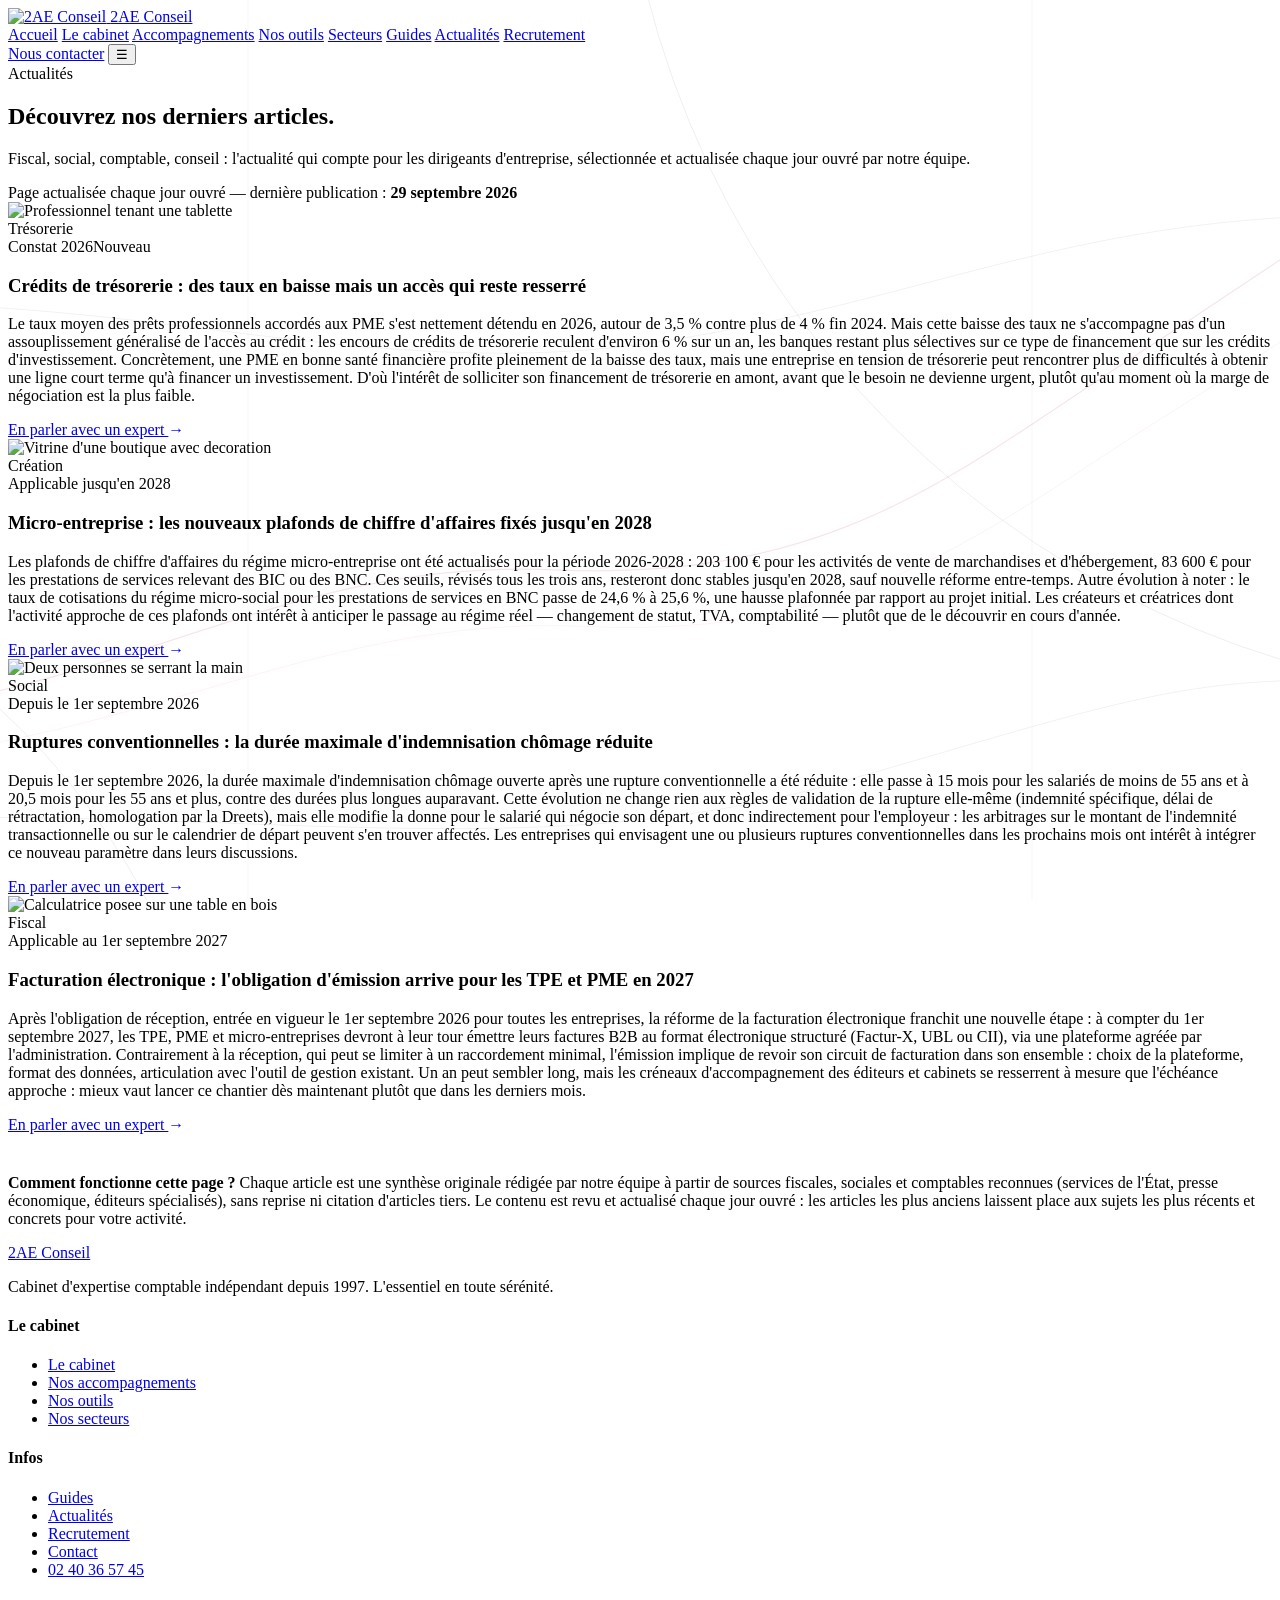
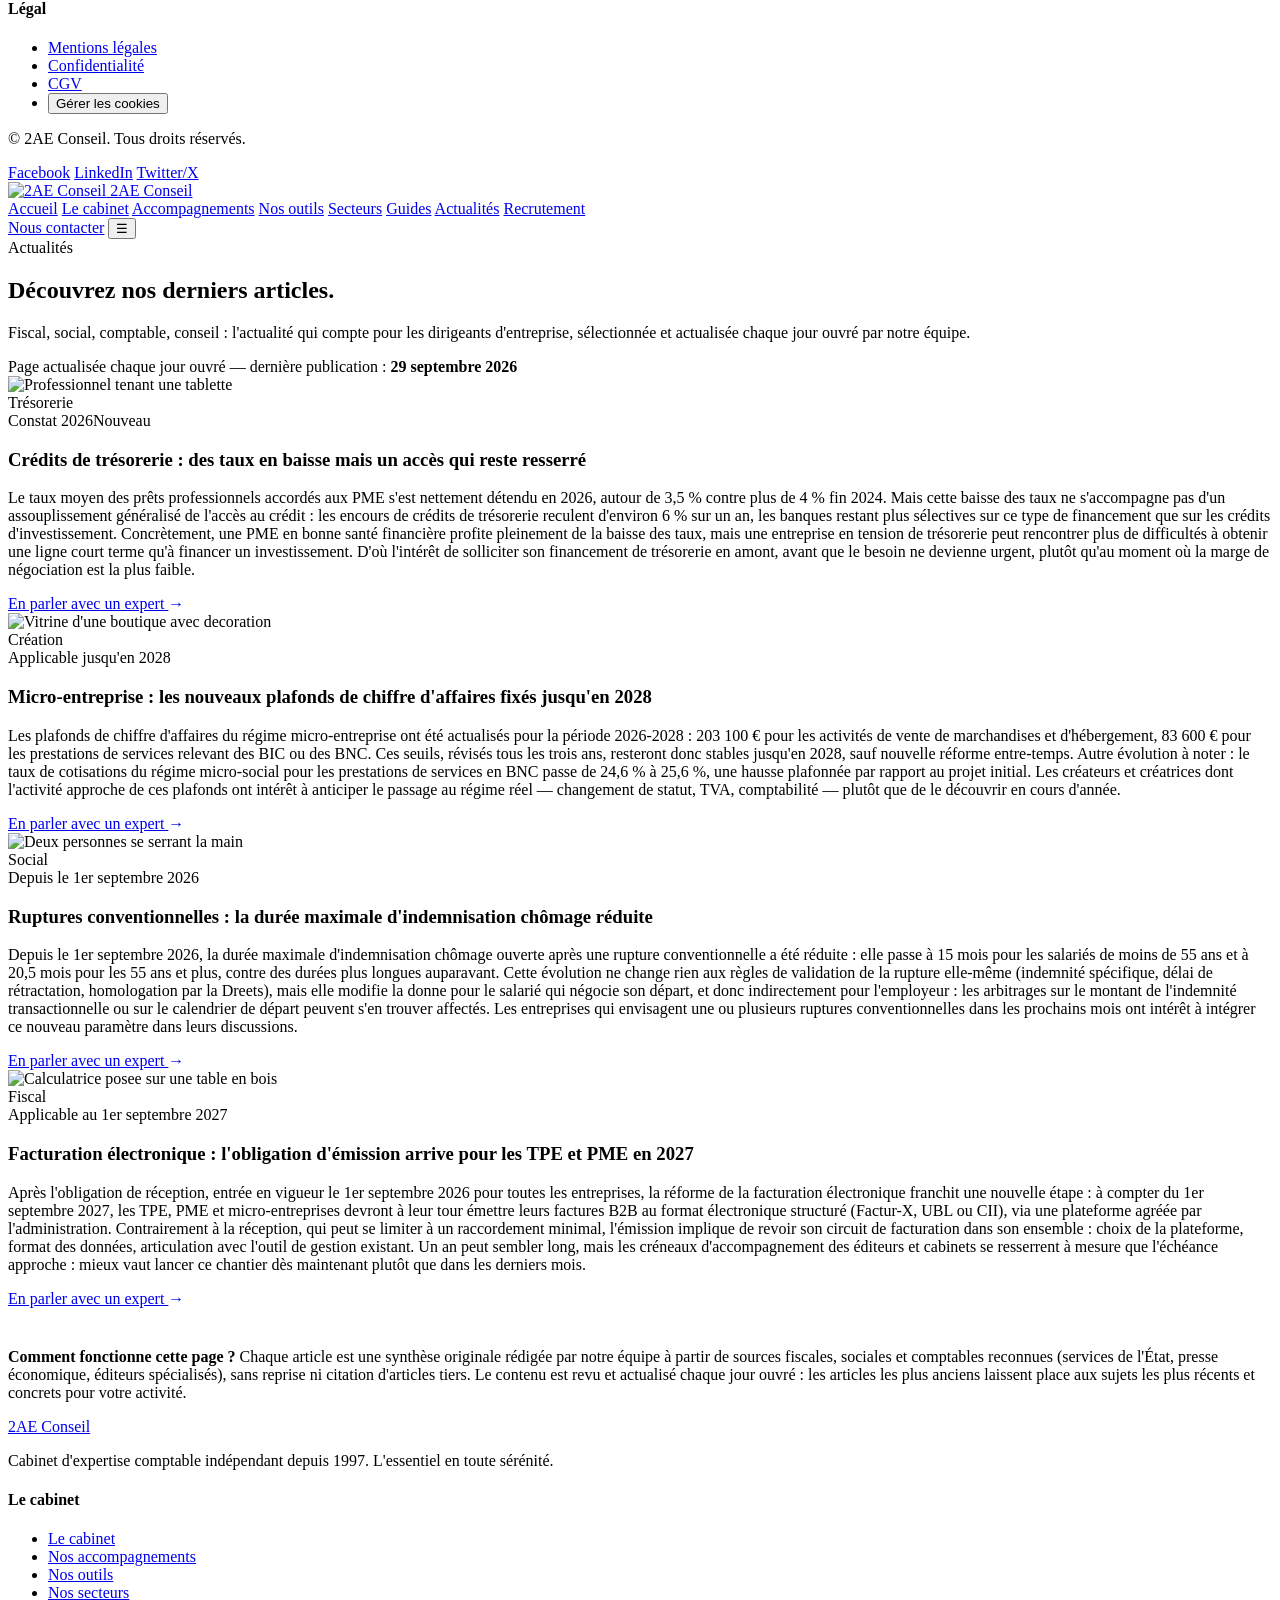
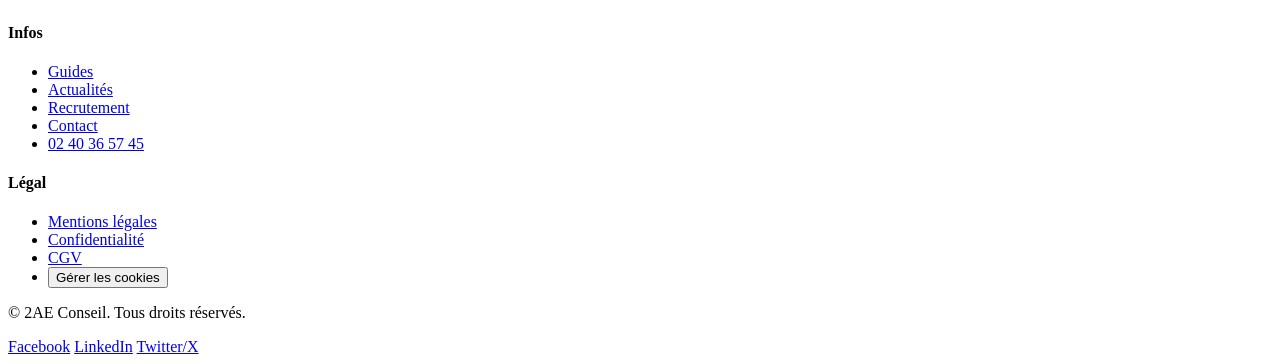
==== actualites.html @ 3774150e "Aperçu : motion design" ====
<!DOCTYPE html>
<html lang="fr">
<head>
<meta charset="UTF-8">
<meta name="viewport" content="width=device-width, initial-scale=1.0">
<title>Actualités — 2AE Conseil</title>
<meta name="description" content="Actualités fiscales, sociales et comptables pour les dirigeants d'entreprise, datées et actualisées chaque jour ouvré par notre équipe.">
<link rel="canonical" href="https://alexchoimet10-cmyk.github.io/2ae-conseil-/actualites.html">
<link rel="stylesheet" href="fonts.css">
<link rel="stylesheet" href="styles.css">
<!-- Aperçu motion design (copie de prévisualisation) -->
<script>window["ga-disable-G-R3ZBMSRZTH"]=true;</script>
<link rel="stylesheet" href="motion.css">
<script src="motion.js"></script>
</head>
<body>

<div class="cookie-banner" id="cookieBanner" hidden>
  <div class="cookie-banner__overlay"></div>
  <div class="cookie-banner__modal">
    <h3>Votre vie privée</h3>
    <p>Ce site utilise des cookies uniquement techniques. <a href="politique-confidentialite.html">En savoir plus</a></p>
    <div class="cookie-banner__actions">
      <button type="button" class="btn btn--ghost btn--sm" id="cookieRefuse">Refuser</button>
      <button type="button" class="btn btn--primary btn--sm" id="cookieAccept">Accepter et fermer</button>
    </div>
  </div>
</div>

<header class="nav">
  <div class="container nav__inner">
    <a href="index.html" class="logo">
      <span class="logo__badge"><img src="https://2ae-conseil.com/app/uploads/sites/388/2022/04/cropped-Logo-header-blanc-4.png" alt="2AE Conseil"></span>
      <span>2AE Conseil</span>
    </a>
    <nav class="nav__links" id="navLinks">
      <a href="index.html">Accueil</a>
      <a href="cabinet.html">Le cabinet</a>
      <a href="accompagnements.html">Accompagnements</a>
      <a href="outils.html">Nos outils</a>
      <a href="secteurs.html">Secteurs</a>
      <a href="guides.html">Guides</a>
      <a href="actualites.html" class="is-active">Actualités</a>
      <a href="recrutement.html">Recrutement</a>
    </nav>
    <div class="nav__actions">
      <a href="contact.html" class="btn btn--primary btn--sm">Nous contacter</a>
      <button class="nav__burger" id="burger" aria-label="Ouvrir le menu" aria-expanded="false">☰</button>
    </div>
  </div>
</header>

<main>

  <section class="page-hero">
    <div class="container">
      <span class="pill">Actualités</span>
      <h1>Découvrez nos derniers articles.</h1>
      <p>Fiscal, social, comptable, conseil : l'actualité qui compte pour les dirigeants d'entreprise, sélectionnée et actualisée chaque jour ouvré par notre équipe.</p>
    </div>
  </section>

  <section class="section">
    <div class="container">

      <div class="actu-freshness">
        <span class="actu-freshness__dot" aria-hidden="true"></span>
        <span>Page actualisée chaque jour ouvré — dernière publication : <strong id="actuLastUpdate">29 septembre 2026</strong></span>
      </div>

      <!--
        BIBLIOTHÈQUE D'IMAGES THÉMATIQUES (2 par catégorie, Unsplash — libres de droits,
        hotlink autorisé) — à réutiliser telle quelle pour chaque nouvel article, ne pas
        chercher de nouvelle image à chaque fois. Format : <img src="URL?auto=format&fit=crop&w=800&q=80" alt="...">

        FISCAL (impôts, TVA, facturation) :
        1. Facture/calculatrice en main : https://images.unsplash.com/photo-1709880945165-d2208c6ad2ec
        2. Bureau, calculatrice, graphiques : https://images.unsplash.com/photo-1554224154-26032ffc0d07

        SOCIAL (SMIC, paie, cotisations, RH) :
        1. Réunion d'équipe : https://images.unsplash.com/photo-1606857521015-7f9fcf423740
        2. Poignée de main (accord) : https://images.unsplash.com/photo-1672380135241-c024f7fbfa13

        CRÉATION (micro-entreprise, lancement) :
        1. Pousse qui germe : https://images.unsplash.com/photo-1457530378978-8bac673b8062
        2. Fusée au décollage : https://images.unsplash.com/photo-1614728263952-84ea256f9679

        PILOTAGE (tableau de bord, prévisionnel) :
        1. Ordinateur avec tableau de bord : https://images.unsplash.com/photo-1608222351212-18fe0ec7b13b
        2. Courbes de données : https://images.unsplash.com/photo-1666875753105-c63a6f3bdc86

        TRÉSORERIE (cash-flow, financement) :
        1. Portefeuille et billets : https://images.unsplash.com/photo-1767423802472-f5fd07dfdb10
        2. Billets, factures, calculatrice : https://images.unsplash.com/photo-1764231467843-59e56d619393
      -->

      <div class="article-grid">

<article class="article-card article-card--featured">
<div class="article-card__media"><img src="https://images.unsplash.com/photo-1628348068343-c6a848d2b6dd?auto=format&fit=crop&w=800&q=80" alt="Professionnel tenant une tablette"></div>
<div class="article-card__body">
<span class="article-tag">Trésorerie</span>
<div class="article-card__date">Constat 2026<span class="article-card__new">Nouveau</span></div>
<h3>Crédits de trésorerie : des taux en baisse mais un accès qui reste resserré</h3>
<p>Le taux moyen des prêts professionnels accordés aux PME s'est nettement détendu en 2026, autour de 3,5 % contre plus de 4 % fin 2024. Mais cette baisse des taux ne s'accompagne pas d'un assouplissement généralisé de l'accès au crédit : les encours de crédits de trésorerie reculent d'environ 6 % sur un an, les banques restant plus sélectives sur ce type de financement que sur les crédits d'investissement. Concrètement, une PME en bonne santé financière profite pleinement de la baisse des taux, mais une entreprise en tension de trésorerie peut rencontrer plus de difficultés à obtenir une ligne court terme qu'à financer un investissement. D'où l'intérêt de solliciter son financement de trésorerie en amont, avant que le besoin ne devienne urgent, plutôt qu'au moment où la marge de négociation est la plus faible.</p>
<a href="contact.html?sujet=gestion" class="article-card__link">En parler avec un expert →</a>
</div>
</article>
<article class="article-card">
<div class="article-card__media"><img src="https://images.unsplash.com/photo-1781078113453-5c3c8cacf07c?auto=format&fit=crop&w=800&q=80" alt="Vitrine d'une boutique avec decoration"></div>
<div class="article-card__body">
<span class="article-tag">Création</span>
<div class="article-card__date">Applicable jusqu'en 2028</div>
<h3>Micro-entreprise : les nouveaux plafonds de chiffre d'affaires fixés jusqu'en 2028</h3>
<p>Les plafonds de chiffre d'affaires du régime micro-entreprise ont été actualisés pour la période 2026-2028 : 203 100 € pour les activités de vente de marchandises et d'hébergement, 83 600 € pour les prestations de services relevant des BIC ou des BNC. Ces seuils, révisés tous les trois ans, resteront donc stables jusqu'en 2028, sauf nouvelle réforme entre-temps. Autre évolution à noter : le taux de cotisations du régime micro-social pour les prestations de services en BNC passe de 24,6 % à 25,6 %, une hausse plafonnée par rapport au projet initial. Les créateurs et créatrices dont l'activité approche de ces plafonds ont intérêt à anticiper le passage au régime réel — changement de statut, TVA, comptabilité — plutôt que de le découvrir en cours d'année.</p>
<a href="contact.html?sujet=creation" class="article-card__link">En parler avec un expert →</a>
</div>
</article>
<article class="article-card">
<div class="article-card__media"><img src="https://images.unsplash.com/photo-1521791136064-7986c2920216?auto=format&fit=crop&w=800&q=80" alt="Deux personnes se serrant la main"></div>
<div class="article-card__body">
<span class="article-tag">Social</span>
<div class="article-card__date">Depuis le 1er septembre 2026</div>
<h3>Ruptures conventionnelles : la durée maximale d'indemnisation chômage réduite</h3>
<p>Depuis le 1er septembre 2026, la durée maximale d'indemnisation chômage ouverte après une rupture conventionnelle a été réduite : elle passe à 15 mois pour les salariés de moins de 55 ans et à 20,5 mois pour les 55 ans et plus, contre des durées plus longues auparavant. Cette évolution ne change rien aux règles de validation de la rupture elle-même (indemnité spécifique, délai de rétractation, homologation par la Dreets), mais elle modifie la donne pour le salarié qui négocie son départ, et donc indirectement pour l'employeur : les arbitrages sur le montant de l'indemnité transactionnelle ou sur le calendrier de départ peuvent s'en trouver affectés. Les entreprises qui envisagent une ou plusieurs ruptures conventionnelles dans les prochains mois ont intérêt à intégrer ce nouveau paramètre dans leurs discussions.</p>
<a href="contact.html?sujet=rh" class="article-card__link">En parler avec un expert →</a>
</div>
</article>
<article class="article-card">
<div class="article-card__media"><img src="https://images.unsplash.com/photo-1649209979970-f01d950cc5ed?auto=format&fit=crop&w=800&q=80" alt="Calculatrice posee sur une table en bois"></div>
<div class="article-card__body">
<span class="article-tag">Fiscal</span>
<div class="article-card__date">Applicable au 1er septembre 2027</div>
<h3>Facturation électronique : l'obligation d'émission arrive pour les TPE et PME en 2027</h3>
<p>Après l'obligation de réception, entrée en vigueur le 1er septembre 2026 pour toutes les entreprises, la réforme de la facturation électronique franchit une nouvelle étape : à compter du 1er septembre 2027, les TPE, PME et micro-entreprises devront à leur tour émettre leurs factures B2B au format électronique structuré (Factur-X, UBL ou CII), via une plateforme agréée par l'administration. Contrairement à la réception, qui peut se limiter à un raccordement minimal, l'émission implique de revoir son circuit de facturation dans son ensemble : choix de la plateforme, format des données, articulation avec l'outil de gestion existant. Un an peut sembler long, mais les créneaux d'accompagnement des éditeurs et cabinets se resserrent à mesure que l'échéance approche : mieux vaut lancer ce chantier dès maintenant plutôt que dans les derniers mois.</p>
<a href="contact.html?sujet=gestion" class="article-card__link">En parler avec un expert →</a>
</div>
</article>
</div>

<div class="tabpanel-cta" style="margin-top:40px">
        <p><strong>Comment fonctionne cette page ?</strong> Chaque article est une synthèse originale rédigée par notre équipe à partir de sources fiscales, sociales et comptables reconnues (services de l'État, presse économique, éditeurs spécialisés), sans reprise ni citation d'articles tiers. Le contenu est revu et actualisé chaque jour ouvré : les articles les plus anciens laissent place aux sujets les plus récents et concrets pour votre activité.</p>
      </div>

    </div>
  </section>

</main>

<footer class="footer">
  <div class="container">
    <div class="footer__grid">
      <div class="footer__col">
        <a href="index.html" class="logo"><span>2AE Conseil</span></a>
        <p class="footer__tagline">Cabinet d'expertise comptable indépendant depuis 1997. L'essentiel en toute sérénité.</p>
      </div>
      <div class="footer__col">
        <h4>Le cabinet</h4>
        <ul><li><a href="cabinet.html">Le cabinet</a></li><li><a href="accompagnements.html">Nos accompagnements</a></li><li><a href="outils.html">Nos outils</a></li><li><a href="secteurs.html">Nos secteurs</a></li></ul>
      </div>
      <div class="footer__col">
        <h4>Infos</h4>
        <ul><li><a href="guides.html">Guides</a></li><li><a href="actualites.html">Actualités</a></li><li><a href="recrutement.html">Recrutement</a></li><li><a href="contact.html">Contact</a></li><li><a href="tel:+33240365745">02 40 36 57 45</a></li></ul>
      </div>
      <div class="footer__col">
        <h4>Légal</h4>
        <ul><li><a href="mentions-legales.html">Mentions légales</a></li><li><a href="politique-confidentialite.html">Confidentialité</a></li><li><a href="cgv.html">CGV</a></li><li><button type="button" class="footer__cookie-link" id="cookieManage">Gérer les cookies</button></li></ul>
      </div>
    </div>
    <div class="footer__inner">
      <p>© <span id="year"></span> 2AE Conseil. Tous droits réservés.</p>
      <div class="footer__social">
        <a href="https://www.facebook.com/2AE-conseil-264333990307440/" target="_blank" rel="noopener">Facebook</a>
        <a href="https://www.linkedin.com/company/2ae-conseil/" target="_blank" rel="noopener">LinkedIn</a>
        <a href="https://twitter.com/2aeconseil" target="_blank" rel="noopener">Twitter/X</a>
      </div>
    </div>
  </div>
</footer>

<script src="script.js"></script>
</body>
</html>
<!DOCTYPE html>
<html lang="fr">
<head>
<meta charset="UTF-8">
<meta name="viewport" content="width=device-width, initial-scale=1.0">
<title>Actualités — 2AE Conseil</title>
<meta name="description" content="Actualités fiscales, sociales et comptables pour les dirigeants d'entreprise, datées et actualisées chaque jour ouvré par notre équipe.">
<link rel="canonical" href="https://alexchoimet10-cmyk.github.io/2ae-conseil-/actualites.html">
<link rel="stylesheet" href="fonts.css">
<link rel="stylesheet" href="styles.css">
</head>
<body>

<div class="cookie-banner" id="cookieBanner" hidden>
  <div class="cookie-banner__overlay"></div>
  <div class="cookie-banner__modal">
    <h3>Votre vie privée</h3>
    <p>Ce site utilise des cookies uniquement techniques. <a href="politique-confidentialite.html">En savoir plus</a></p>
    <div class="cookie-banner__actions">
      <button type="button" class="btn btn--ghost btn--sm" id="cookieRefuse">Refuser</button>
      <button type="button" class="btn btn--primary btn--sm" id="cookieAccept">Accepter et fermer</button>
    </div>
  </div>
</div>

<header class="nav">
  <div class="container nav__inner">
    <a href="index.html" class="logo">
      <span class="logo__badge"><img src="https://2ae-conseil.com/app/uploads/sites/388/2022/04/cropped-Logo-header-blanc-4.png" alt="2AE Conseil"></span>
      <span>2AE Conseil</span>
    </a>
    <nav class="nav__links" id="navLinks">
      <a href="index.html">Accueil</a>
      <a href="cabinet.html">Le cabinet</a>
      <a href="accompagnements.html">Accompagnements</a>
      <a href="outils.html">Nos outils</a>
      <a href="secteurs.html">Secteurs</a>
      <a href="guides.html">Guides</a>
      <a href="actualites.html" class="is-active">Actualités</a>
      <a href="recrutement.html">Recrutement</a>
    </nav>
    <div class="nav__actions">
      <a href="contact.html" class="btn btn--primary btn--sm">Nous contacter</a>
      <button class="nav__burger" id="burger" aria-label="Ouvrir le menu" aria-expanded="false">☰</button>
    </div>
  </div>
</header>

<main>

  <section class="page-hero">
    <div class="container">
      <span class="pill">Actualités</span>
      <h1>Découvrez nos derniers articles.</h1>
      <p>Fiscal, social, comptable, conseil : l'actualité qui compte pour les dirigeants d'entreprise, sélectionnée et actualisée chaque jour ouvré par notre équipe.</p>
    </div>
  </section>

  <section class="section">
    <div class="container">

      <div class="actu-freshness">
        <span class="actu-freshness__dot" aria-hidden="true"></span>
        <span>Page actualisée chaque jour ouvré — dernière publication : <strong id="actuLastUpdate">29 septembre 2026</strong></span>
      </div>

      <!--
        BIBLIOTHÈQUE D'IMAGES THÉMATIQUES (2 par catégorie, Unsplash — libres de droits,
        hotlink autorisé) — à réutiliser telle quelle pour chaque nouvel article, ne pas
        chercher de nouvelle image à chaque fois. Format : <img src="URL?auto=format&fit=crop&w=800&q=80" alt="...">

        FISCAL (impôts, TVA, facturation) :
        1. Facture/calculatrice en main : https://images.unsplash.com/photo-1709880945165-d2208c6ad2ec
        2. Bureau, calculatrice, graphiques : https://images.unsplash.com/photo-1554224154-26032ffc0d07

        SOCIAL (SMIC, paie, cotisations, RH) :
        1. Réunion d'équipe : https://images.unsplash.com/photo-1606857521015-7f9fcf423740
        2. Poignée de main (accord) : https://images.unsplash.com/photo-1672380135241-c024f7fbfa13

        CRÉATION (micro-entreprise, lancement) :
        1. Pousse qui germe : https://images.unsplash.com/photo-1457530378978-8bac673b8062
        2. Fusée au décollage : https://images.unsplash.com/photo-1614728263952-84ea256f9679

        PILOTAGE (tableau de bord, prévisionnel) :
        1. Ordinateur avec tableau de bord : https://images.unsplash.com/photo-1608222351212-18fe0ec7b13b
        2. Courbes de données : https://images.unsplash.com/photo-1666875753105-c63a6f3bdc86

        TRÉSORERIE (cash-flow, financement) :
        1. Portefeuille et billets : https://images.unsplash.com/photo-1767423802472-f5fd07dfdb10
        2. Billets, factures, calculatrice : https://images.unsplash.com/photo-1764231467843-59e56d619393
      -->

      <div class="article-grid">

<article class="article-card article-card--featured">
<div class="article-card__media"><img src="https://images.unsplash.com/photo-1628348068343-c6a848d2b6dd?auto=format&fit=crop&w=800&q=80" alt="Professionnel tenant une tablette"></div>
<div class="article-card__body">
<span class="article-tag">Trésorerie</span>
<div class="article-card__date">Constat 2026<span class="article-card__new">Nouveau</span></div>
<h3>Crédits de trésorerie : des taux en baisse mais un accès qui reste resserré</h3>
<p>Le taux moyen des prêts professionnels accordés aux PME s'est nettement détendu en 2026, autour de 3,5 % contre plus de 4 % fin 2024. Mais cette baisse des taux ne s'accompagne pas d'un assouplissement généralisé de l'accès au crédit : les encours de crédits de trésorerie reculent d'environ 6 % sur un an, les banques restant plus sélectives sur ce type de financement que sur les crédits d'investissement. Concrètement, une PME en bonne santé financière profite pleinement de la baisse des taux, mais une entreprise en tension de trésorerie peut rencontrer plus de difficultés à obtenir une ligne court terme qu'à financer un investissement. D'où l'intérêt de solliciter son financement de trésorerie en amont, avant que le besoin ne devienne urgent, plutôt qu'au moment où la marge de négociation est la plus faible.</p>
<a href="contact.html?sujet=gestion" class="article-card__link">En parler avec un expert →</a>
</div>
</article>
<article class="article-card">
<div class="article-card__media"><img src="https://images.unsplash.com/photo-1781078113453-5c3c8cacf07c?auto=format&fit=crop&w=800&q=80" alt="Vitrine d'une boutique avec decoration"></div>
<div class="article-card__body">
<span class="article-tag">Création</span>
<div class="article-card__date">Applicable jusqu'en 2028</div>
<h3>Micro-entreprise : les nouveaux plafonds de chiffre d'affaires fixés jusqu'en 2028</h3>
<p>Les plafonds de chiffre d'affaires du régime micro-entreprise ont été actualisés pour la période 2026-2028 : 203 100 € pour les activités de vente de marchandises et d'hébergement, 83 600 € pour les prestations de services relevant des BIC ou des BNC. Ces seuils, révisés tous les trois ans, resteront donc stables jusqu'en 2028, sauf nouvelle réforme entre-temps. Autre évolution à noter : le taux de cotisations du régime micro-social pour les prestations de services en BNC passe de 24,6 % à 25,6 %, une hausse plafonnée par rapport au projet initial. Les créateurs et créatrices dont l'activité approche de ces plafonds ont intérêt à anticiper le passage au régime réel — changement de statut, TVA, comptabilité — plutôt que de le découvrir en cours d'année.</p>
<a href="contact.html?sujet=creation" class="article-card__link">En parler avec un expert →</a>
</div>
</article>
<article class="article-card">
<div class="article-card__media"><img src="https://images.unsplash.com/photo-1521791136064-7986c2920216?auto=format&fit=crop&w=800&q=80" alt="Deux personnes se serrant la main"></div>
<div class="article-card__body">
<span class="article-tag">Social</span>
<div class="article-card__date">Depuis le 1er septembre 2026</div>
<h3>Ruptures conventionnelles : la durée maximale d'indemnisation chômage réduite</h3>
<p>Depuis le 1er septembre 2026, la durée maximale d'indemnisation chômage ouverte après une rupture conventionnelle a été réduite : elle passe à 15 mois pour les salariés de moins de 55 ans et à 20,5 mois pour les 55 ans et plus, contre des durées plus longues auparavant. Cette évolution ne change rien aux règles de validation de la rupture elle-même (indemnité spécifique, délai de rétractation, homologation par la Dreets), mais elle modifie la donne pour le salarié qui négocie son départ, et donc indirectement pour l'employeur : les arbitrages sur le montant de l'indemnité transactionnelle ou sur le calendrier de départ peuvent s'en trouver affectés. Les entreprises qui envisagent une ou plusieurs ruptures conventionnelles dans les prochains mois ont intérêt à intégrer ce nouveau paramètre dans leurs discussions.</p>
<a href="contact.html?sujet=rh" class="article-card__link">En parler avec un expert →</a>
</div>
</article>
<article class="article-card">
<div class="article-card__media"><img src="https://images.unsplash.com/photo-1649209979970-f01d950cc5ed?auto=format&fit=crop&w=800&q=80" alt="Calculatrice posee sur une table en bois"></div>
<div class="article-card__body">
<span class="article-tag">Fiscal</span>
<div class="article-card__date">Applicable au 1er septembre 2027</div>
<h3>Facturation électronique : l'obligation d'émission arrive pour les TPE et PME en 2027</h3>
<p>Après l'obligation de réception, entrée en vigueur le 1er septembre 2026 pour toutes les entreprises, la réforme de la facturation électronique franchit une nouvelle étape : à compter du 1er septembre 2027, les TPE, PME et micro-entreprises devront à leur tour émettre leurs factures B2B au format électronique structuré (Factur-X, UBL ou CII), via une plateforme agréée par l'administration. Contrairement à la réception, qui peut se limiter à un raccordement minimal, l'émission implique de revoir son circuit de facturation dans son ensemble : choix de la plateforme, format des données, articulation avec l'outil de gestion existant. Un an peut sembler long, mais les créneaux d'accompagnement des éditeurs et cabinets se resserrent à mesure que l'échéance approche : mieux vaut lancer ce chantier dès maintenant plutôt que dans les derniers mois.</p>
<a href="contact.html?sujet=gestion" class="article-card__link">En parler avec un expert →</a>
</div>
</article>
</div>

<div class="tabpanel-cta" style="margin-top:40px">
        <p><strong>Comment fonctionne cette page ?</strong> Chaque article est une synthèse originale rédigée par notre équipe à partir de sources fiscales, sociales et comptables reconnues (services de l'État, presse économique, éditeurs spécialisés), sans reprise ni citation d'articles tiers. Le contenu est revu et actualisé chaque jour ouvré : les articles les plus anciens laissent place aux sujets les plus récents et concrets pour votre activité.</p>
      </div>

    </div>
  </section>

</main>

<footer class="footer">
  <div class="container">
    <div class="footer__grid">
      <div class="footer__col">
        <a href="index.html" class="logo"><span>2AE Conseil</span></a>
        <p class="footer__tagline">Cabinet d'expertise comptable indépendant depuis 1997. L'essentiel en toute sérénité.</p>
      </div>
      <div class="footer__col">
        <h4>Le cabinet</h4>
        <ul><li><a href="cabinet.html">Le cabinet</a></li><li><a href="accompagnements.html">Nos accompagnements</a></li><li><a href="outils.html">Nos outils</a></li><li><a href="secteurs.html">Nos secteurs</a></li></ul>
      </div>
      <div class="footer__col">
        <h4>Infos</h4>
        <ul><li><a href="guides.html">Guides</a></li><li><a href="actualites.html">Actualités</a></li><li><a href="recrutement.html">Recrutement</a></li><li><a href="contact.html">Contact</a></li><li><a href="tel:+33240365745">02 40 36 57 45</a></li></ul>
      </div>
      <div class="footer__col">
        <h4>Légal</h4>
        <ul><li><a href="mentions-legales.html">Mentions légales</a></li><li><a href="politique-confidentialite.html">Confidentialité</a></li><li><a href="cgv.html">CGV</a></li><li><button type="button" class="footer__cookie-link" id="cookieManage">Gérer les cookies</button></li></ul>
      </div>
    </div>
    <div class="footer__inner">
      <p>© <span id="year"></span> 2AE Conseil. Tous droits réservés.</p>
      <div class="footer__social">
        <a href="https://www.facebook.com/2AE-conseil-264333990307440/" target="_blank" rel="noopener">Facebook</a>
        <a href="https://www.linkedin.com/company/2ae-conseil/" target="_blank" rel="noopener">LinkedIn</a>
        <a href="https://twitter.com/2aeconseil" target="_blank" rel="noopener">Twitter/X</a>
      </div>
    </div>
  </div>
</footer>

<script src="script.js"></script>
</body>
</html>
---- motion.css ----
/* =====================================================================
   2AE CONSEIL — MOTION DESIGN
   Couche additive : ne modifie aucune règle de styles.css.
   Activée seulement quand motion.js pose la classe html.m-js.
   Pour tout désactiver : retirer les 2 lignes d'appel dans le <head>,
   ou ajouter data-motion="off" sur la balise <html>.
   ===================================================================== */

:root{
  /* --- Réglages centralisés ------------------------------------------ */
  --m-ease: cubic-bezier(.22,.61,.36,1);          /* easing éditorial */
  --m-ease-soft: cubic-bezier(.45,.05,.35,1);     /* ease-in-out lent */

  --m-color-accent: 185,32,46;                    /* = --red (#B9202E) */
  --m-color-ink: 28,26,26;                        /* = --ink (#1C1A1A) */

  --m-op-signature: .11;   /* courbe signature 2AE */
  --m-op-line: .055;       /* lignes de données */
  --m-op-orbit: .065;      /* grands arcs */
  --m-op-grid: .03;        /* filets architecturaux */
  --m-op-dot: .45;         /* points (très petits) */
  --m-op-hero: .16;        /* formes du bandeau de tête */

  --m-orbit-duration: 42s;
  --m-drift-duration: 34s;
  --m-breath-duration: 18s;
  --m-draw-duration: 4.8s;

  --m-reveal-duration: 650ms;
  --m-reveal-distance: 25px;
  --m-title-duration: 700ms;
  --m-hover-duration: 400ms;
}

/* =====================================================================
   1. FOND GLOBAL (fixe, derrière tout le contenu)
   ===================================================================== */
.motion-background{
  position:fixed; inset:0; z-index:-1;       /* sous le contenu, au-dessus du fond blanc */
  pointer-events:none; overflow:hidden;
  opacity:0; transition:opacity 1.6s var(--m-ease);
}
html.m-ready .motion-background{opacity:1;}
.motion-layer{position:absolute; inset:-40px; will-change:transform;}
.motion-layer svg{width:100%; height:100%; display:block; overflow:visible;}
.motion-drift{transform-box:view-box; transform-origin:50% 50%;}

/* Filets architecturaux (évocation de colonnes / tableur) */
.motion-grid line{stroke:rgb(var(--m-color-ink)); stroke-opacity:var(--m-op-grid); stroke-width:1; vector-effect:non-scaling-stroke;}

/* Grands arcs : un cercle géant dont on ne voit qu'une portion */
.motion-orbit{
  fill:none; stroke:rgb(var(--m-color-ink)); stroke-opacity:var(--m-op-orbit);
  stroke-width:1; vector-effect:non-scaling-stroke;
  transform-box:fill-box; transform-origin:50% 50%;
  animation:m-orbit var(--m-orbit-duration) var(--m-ease-soft) infinite alternate;
}
.motion-orbit--b{animation-duration:calc(var(--m-orbit-duration) * 1.2); animation-direction:alternate-reverse;}
@keyframes m-orbit{
  from{transform:rotate(-1.4deg) translate3d(0,0,0);}
  to  {transform:rotate(1.4deg) translate3d(-6px,4px,0);}
}

/* Courbe signature 2AE : trajectoire d'accompagnement */
.motion-curve{fill:none; stroke-linecap:round; vector-effect:non-scaling-stroke;}
.motion-curve--signature{
  stroke:rgb(var(--m-color-accent)); stroke-opacity:var(--m-op-signature); stroke-width:1.25;
  stroke-dasharray:1; stroke-dashoffset:1;                     /* pathLength="1" dans le SVG */
  animation:m-draw var(--m-draw-duration) var(--m-ease) .4s forwards;
}
.motion-curve--echo{stroke:rgb(var(--m-color-accent)); stroke-opacity:calc(var(--m-op-signature) * .45); stroke-width:1;
  stroke-dasharray:1; stroke-dashoffset:1; animation:m-draw calc(var(--m-draw-duration) * 1.3) var(--m-ease) 1.1s forwards;}
@keyframes m-draw{to{stroke-dashoffset:0;}}

/* Lignes de données : très fines, elles glissent et respirent */
.motion-line{fill:none; stroke:rgb(var(--m-color-ink)); stroke-opacity:var(--m-op-line); stroke-width:1; vector-effect:non-scaling-stroke;}
.motion-drift--a{animation:m-drift-a var(--m-drift-duration) var(--m-ease-soft) infinite alternate;}
.motion-drift--b{animation:m-drift-b calc(var(--m-drift-duration) * 1.25) var(--m-ease-soft) infinite alternate;}
.motion-drift--c{animation:m-drift-c calc(var(--m-drift-duration) * 1.6) var(--m-ease-soft) infinite alternate;}
@keyframes m-drift-a{from{transform:translate3d(-18px,0,0);} to{transform:translate3d(22px,-8px,0);}}
@keyframes m-drift-b{from{transform:translate3d(16px,6px,0); opacity:.55;} 50%{opacity:1;} to{transform:translate3d(-20px,-4px,0); opacity:.7;}}
@keyframes m-drift-c{from{transform:translate3d(0,0,0) scale(1);} to{transform:translate3d(-10px,6px,0) scale(1.012);}}

/* Points de connexion (rares) */
.motion-particle{fill:rgb(var(--m-color-accent)); fill-opacity:var(--m-op-dot);}
.motion-particle-halo{fill:rgb(var(--m-color-accent)); fill-opacity:.06;}

/* =====================================================================
   2. BANDEAUX DE TÊTE (.page-hero rouge, .hero clair, .cta-banner sombre)
   ===================================================================== */
html.m-js .page-hero, html.m-js .hero, html.m-js .cta-banner{position:relative; overflow:hidden; isolation:isolate;}
html.m-js .page-hero > .container, html.m-js .hero > .container, html.m-js .cta-banner > .container{position:relative; z-index:1;}
.motion-hero{position:absolute; inset:-30px; z-index:0; pointer-events:none; color:#fff; will-change:transform;}
.motion-hero.is-light{color:rgb(var(--m-color-accent));}
.motion-hero svg{width:100%; height:100%; display:block;}
.motion-hero .mh-breath{transform-box:view-box; transform-origin:80% 60%; animation:m-breath var(--m-breath-duration) var(--m-ease-soft) infinite alternate;}
.motion-hero .mh-arc{fill:none; stroke:currentColor; stroke-opacity:var(--m-op-hero); stroke-width:1; vector-effect:non-scaling-stroke;}
.motion-hero .mh-arc--thin{stroke-opacity:calc(var(--m-op-hero) * .55);}
.motion-hero .mh-curve{fill:none; stroke:currentColor; stroke-opacity:calc(var(--m-op-hero) * 1.15); stroke-width:1.25; stroke-linecap:round; vector-effect:non-scaling-stroke;
  stroke-dasharray:1; stroke-dashoffset:1; animation:m-draw 3.6s var(--m-ease) .5s forwards;}
.motion-hero .mh-dot{fill:currentColor; fill-opacity:.55;}
.motion-hero .mh-halo{fill:currentColor; fill-opacity:.08;}
.motion-hero .mh-slide{animation:m-slide 38s var(--m-ease-soft) infinite alternate;}
.motion-hero.is-light .mh-arc{stroke-opacity:calc(var(--m-op-hero) * .6);}
.motion-hero.is-light .mh-curve{stroke-opacity:calc(var(--m-op-hero) * .7);}
.motion-hero.is-light .mh-dot{fill-opacity:.35;}
@keyframes m-breath{from{transform:scale(1);} to{transform:scale(1.025);}}
@keyframes m-slide{from{transform:translate3d(-14px,0,0);} to{transform:translate3d(14px,-6px,0);}}

/* =====================================================================
   3. TITRES : apparition éditoriale au chargement (CSS pur, sans flash)
   ===================================================================== */
@keyframes m-rise{from{opacity:0; transform:translate3d(0,20px,0);} to{opacity:1; transform:none;}}
html.m-js :is(.page-hero, .hero) :is(.pill, .breadcrumb){animation:m-rise var(--m-title-duration) var(--m-ease) 0s both;}
html.m-js :is(.page-hero, .hero) h1{animation:m-rise var(--m-title-duration) var(--m-ease) .08s both;}
html.m-js :is(.page-hero, .hero) h1 + p, html.m-js .hero__lead{animation:m-rise var(--m-title-duration) var(--m-ease) .22s both;}
html.m-js .hero__actions, html.m-js .hero__media, html.m-js .actu-freshness{animation:m-rise var(--m-title-duration) var(--m-ease) .36s both;}

/* =====================================================================
   4. APPARITION AU DÉFILEMENT (cartes, blocs)
   ===================================================================== */
html.m-js .m-reveal{
  opacity:0; transform:translate3d(0,var(--m-reveal-distance),0) scale(.985);
  transition:opacity var(--m-reveal-duration) var(--m-ease), transform var(--m-reveal-duration) var(--m-ease);
  transition-delay:var(--m-delay, 0ms);
}
html.m-js .m-reveal.m-in{opacity:1; transform:none;}
/* une fois apparue, la carte retrouve des transitions de survol rapides */
html.m-js .m-reveal.m-done{transition-delay:0ms;}

/* =====================================================================
   5. MICRO-INTERACTIONS
   ===================================================================== */
/* Cartes */
html.m-js :is(.article-card, .card).m-done{
  transition:transform var(--m-hover-duration) var(--m-ease), box-shadow var(--m-hover-duration) var(--m-ease), border-color var(--m-hover-duration) var(--m-ease);
}
@media (hover:hover){
  html.m-js :is(.article-card, .card).m-done:hover{
    transform:translate3d(0,-4px,0);
    box-shadow:0 22px 44px -26px rgba(var(--m-color-ink),.32);
    border-color:rgba(var(--m-color-accent),.28);
  }
}
/* Images d'articles : zoom lent, jamais hors cadre */
html.m-js .article-card__media{overflow:hidden;}
html.m-js .article-card__media img{transition:transform 1.1s var(--m-ease), filter 1.1s var(--m-ease); transform-origin:50% 50%;}
@media (hover:hover){
  html.m-js .article-card:hover .article-card__media img{transform:scale(1.03); filter:brightness(1.03);}
}
/* Flèches « → » des liens et boutons */
.m-arrow{display:inline-block; transition:transform .35s var(--m-ease);}
@media (hover:hover){
  html.m-js :is(.article-card, .card):hover .m-arrow,
  html.m-js :is(.article-card__link, .card__link, .btn):hover .m-arrow{transform:translate3d(4px,0,0);}
}
/* Boutons */
html.m-js .btn{transition:transform .3s var(--m-ease), background-color .3s var(--m-ease), color .3s var(--m-ease), border-color .3s var(--m-ease), box-shadow .3s var(--m-ease), opacity .3s;}
@media (hover:hover){
  html.m-js .btn:hover{transform:translate3d(0,-2px,0); box-shadow:0 10px 22px -14px rgba(var(--m-color-ink),.45);}
  html.m-js .btn:active{transform:translate3d(0,0,0); box-shadow:none;}
}
/* Liens de cartes : soulignement qui se dessine */
html.m-js :is(.article-card__link, .card__link){background:linear-gradient(currentColor,currentColor) 0 100% / 0 1px no-repeat; transition:background-size .45s var(--m-ease); padding-bottom:1px;}
@media (hover:hover){ html.m-js :is(.article-card__link, .card__link):hover{background-size:100% 1px;} }

/* =====================================================================
   6. HEADER qui « s'ancre » au défilement
   ===================================================================== */
html.m-js .nav{transition:background-color .45s var(--m-ease), box-shadow .45s var(--m-ease), border-color .45s var(--m-ease), backdrop-filter .45s var(--m-ease);}
html.m-js .nav .logo__badge{transition:transform .45s var(--m-ease);}
html.m-js .nav.m-scrolled{
  background:rgba(255,255,255,.86);
  -webkit-backdrop-filter:saturate(1.4) blur(12px); backdrop-filter:saturate(1.4) blur(12px);
  box-shadow:0 10px 30px -18px rgba(var(--m-color-ink),.28);
  border-bottom-color:rgba(var(--m-color-ink),.06);
}
html.m-js .nav.m-scrolled .logo__badge{transform:scale(.94);}

/* Continuité du fond : les sections grises laissent deviner les lignes */
html.m-js .section--grey{background:rgba(245,242,240,.9);}

/* =====================================================================
   7. RESPONSIVE — tablette réduite, mobile très léger
   ===================================================================== */
@media (max-width:1100px){
  .motion-line--b, .motion-particle--b{display:none;}
  :root{--m-op-line:.045;}
}
@media (max-width:767px){
  .motion-grid, .motion-line, .motion-orbit--b, .motion-particle--b, .motion-particle--c, .motion-curve--echo{display:none;}
  .motion-hero .mh-arc--thin, .motion-hero .mh-dot--b{display:none;}
  :root{--m-op-signature:.09; --m-op-hero:.14; --m-reveal-distance:16px;}
  .motion-layer, .motion-hero{will-change:auto;}
}

/* =====================================================================
   8. ACCESSIBILITÉ — mouvements réduits
   ===================================================================== */
@media (prefers-reduced-motion: reduce){
  .motion-background *, .motion-hero *{animation:none !important;}
  .motion-curve--signature, .motion-curve--echo, .motion-hero .mh-curve{stroke-dashoffset:0;}
  .motion-particle, .motion-particle-halo, .motion-hero .mh-dot, .motion-hero .mh-halo{display:none;}
  html.m-js :is(.page-hero, .hero) *, html.m-js .hero__actions, html.m-js .hero__media, html.m-js .actu-freshness{animation:none !important;}
  html.m-js .m-reveal{opacity:1; transform:none; transition:none;}
  html.m-js :is(.article-card, .card):hover, html.m-js .btn:hover{transform:none !important;}
  html.m-js .article-card:hover .article-card__media img{transform:none;}
  .motion-layer, .motion-hero{transform:none !important;}
}

/* Impression : aucun décor */
@media print{ .motion-background, .motion-hero{display:none !important;} }
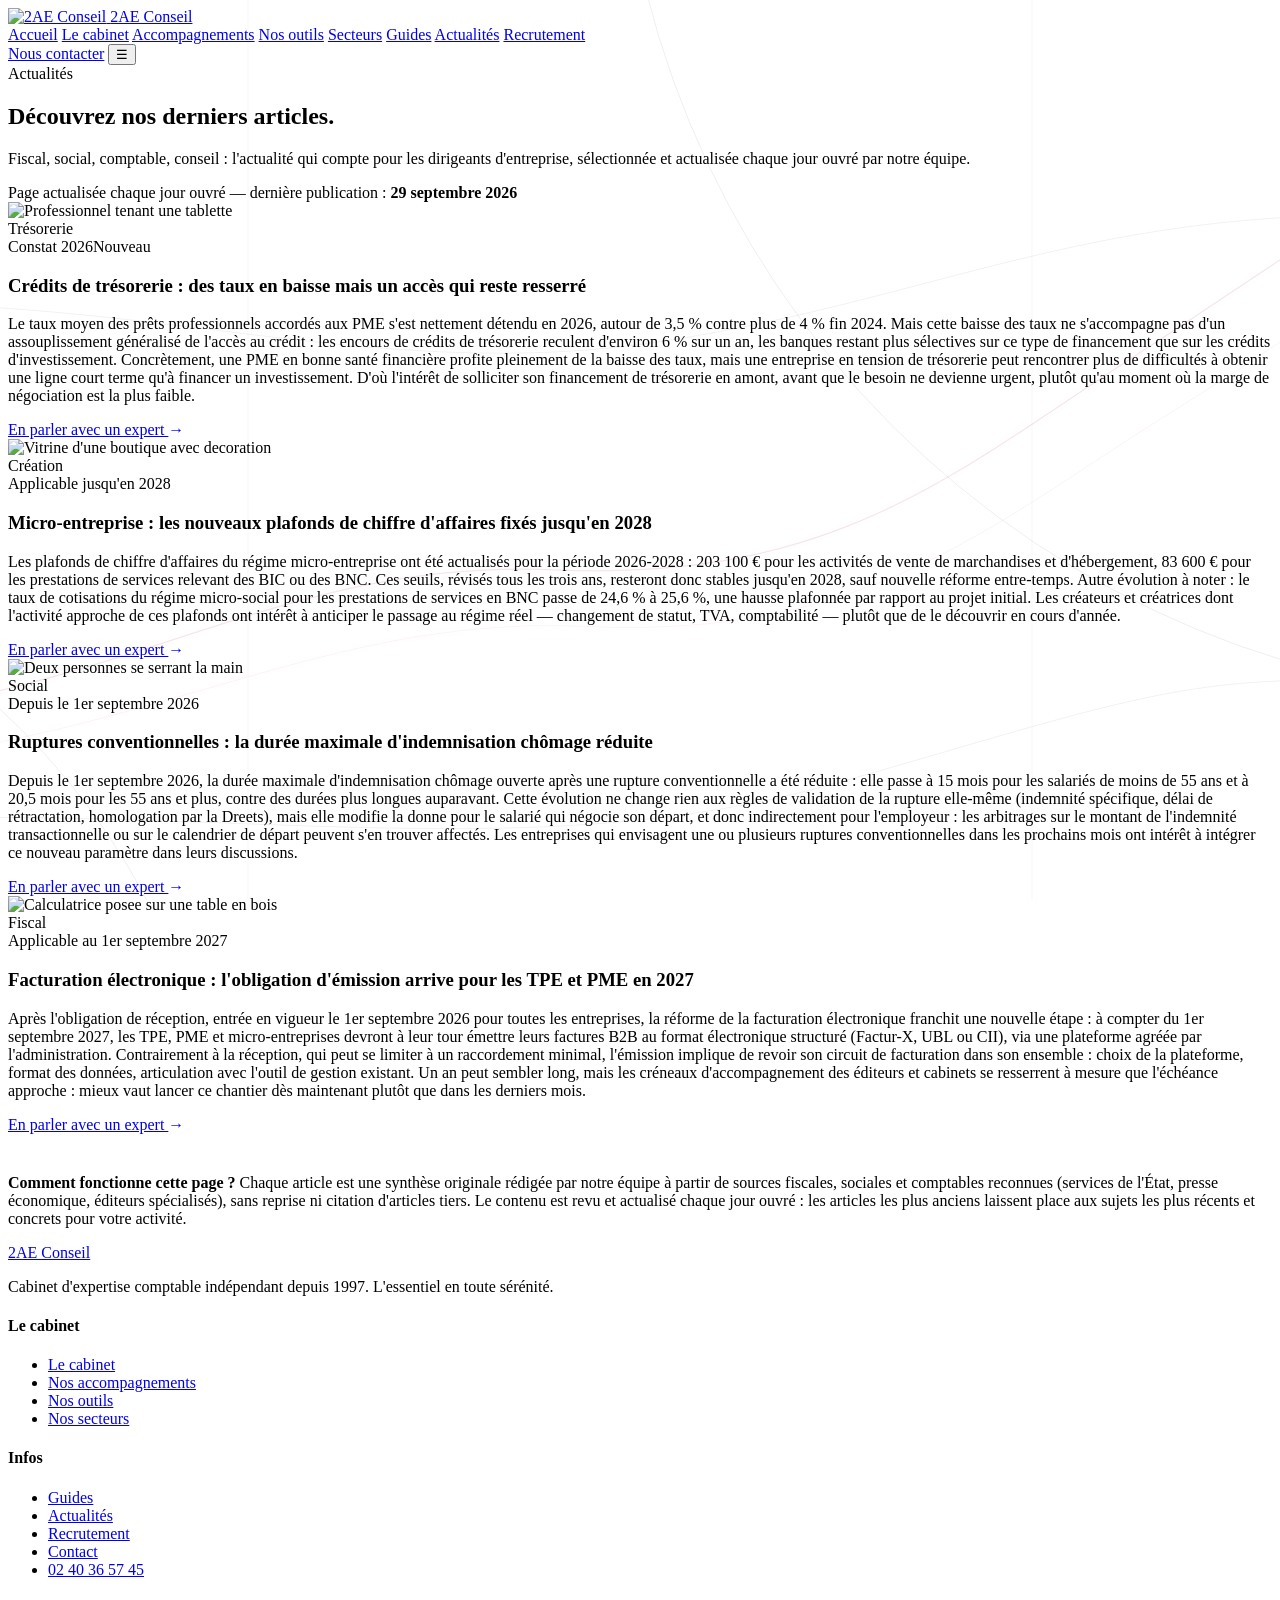
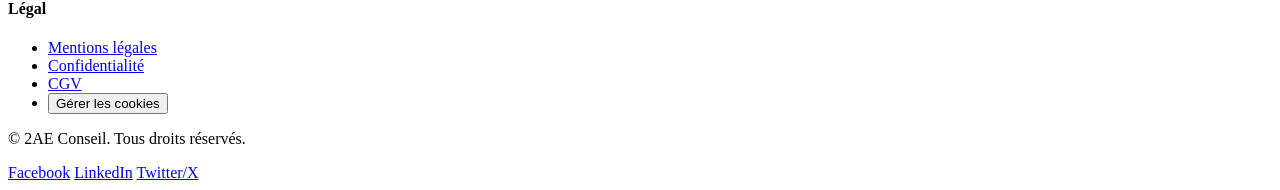
==== commit 69fb86a1: "Aperçu : motion design sur toutes les pages + robots.txt noindex" ====
--- a/actualites.html
+++ b/actualites.html
@@ -181,182 +181,3 @@
 <script src="script.js"></script>
 </body>
 </html>
-<!DOCTYPE html>
-<html lang="fr">
-<head>
-<meta charset="UTF-8">
-<meta name="viewport" content="width=device-width, initial-scale=1.0">
-<title>Actualités — 2AE Conseil</title>
-<meta name="description" content="Actualités fiscales, sociales et comptables pour les dirigeants d'entreprise, datées et actualisées chaque jour ouvré par notre équipe.">
-<link rel="canonical" href="https://alexchoimet10-cmyk.github.io/2ae-conseil-/actualites.html">
-<link rel="stylesheet" href="fonts.css">
-<link rel="stylesheet" href="styles.css">
-</head>
-<body>
-
-<div class="cookie-banner" id="cookieBanner" hidden>
-  <div class="cookie-banner__overlay"></div>
-  <div class="cookie-banner__modal">
-    <h3>Votre vie privée</h3>
-    <p>Ce site utilise des cookies uniquement techniques. <a href="politique-confidentialite.html">En savoir plus</a></p>
-    <div class="cookie-banner__actions">
-      <button type="button" class="btn btn--ghost btn--sm" id="cookieRefuse">Refuser</button>
-      <button type="button" class="btn btn--primary btn--sm" id="cookieAccept">Accepter et fermer</button>
-    </div>
-  </div>
-</div>
-
-<header class="nav">
-  <div class="container nav__inner">
-    <a href="index.html" class="logo">
-      <span class="logo__badge"><img src="https://2ae-conseil.com/app/uploads/sites/388/2022/04/cropped-Logo-header-blanc-4.png" alt="2AE Conseil"></span>
-      <span>2AE Conseil</span>
-    </a>
-    <nav class="nav__links" id="navLinks">
-      <a href="index.html">Accueil</a>
-      <a href="cabinet.html">Le cabinet</a>
-      <a href="accompagnements.html">Accompagnements</a>
-      <a href="outils.html">Nos outils</a>
-      <a href="secteurs.html">Secteurs</a>
-      <a href="guides.html">Guides</a>
-      <a href="actualites.html" class="is-active">Actualités</a>
-      <a href="recrutement.html">Recrutement</a>
-    </nav>
-    <div class="nav__actions">
-      <a href="contact.html" class="btn btn--primary btn--sm">Nous contacter</a>
-      <button class="nav__burger" id="burger" aria-label="Ouvrir le menu" aria-expanded="false">☰</button>
-    </div>
-  </div>
-</header>
-
-<main>
-
-  <section class="page-hero">
-    <div class="container">
-      <span class="pill">Actualités</span>
-      <h1>Découvrez nos derniers articles.</h1>
-      <p>Fiscal, social, comptable, conseil : l'actualité qui compte pour les dirigeants d'entreprise, sélectionnée et actualisée chaque jour ouvré par notre équipe.</p>
-    </div>
-  </section>
-
-  <section class="section">
-    <div class="container">
-
-      <div class="actu-freshness">
-        <span class="actu-freshness__dot" aria-hidden="true"></span>
-        <span>Page actualisée chaque jour ouvré — dernière publication : <strong id="actuLastUpdate">29 septembre 2026</strong></span>
-      </div>
-
-      <!--
-        BIBLIOTHÈQUE D'IMAGES THÉMATIQUES (2 par catégorie, Unsplash — libres de droits,
-        hotlink autorisé) — à réutiliser telle quelle pour chaque nouvel article, ne pas
-        chercher de nouvelle image à chaque fois. Format : <img src="URL?auto=format&fit=crop&w=800&q=80" alt="...">
-
-        FISCAL (impôts, TVA, facturation) :
-        1. Facture/calculatrice en main : https://images.unsplash.com/photo-1709880945165-d2208c6ad2ec
-        2. Bureau, calculatrice, graphiques : https://images.unsplash.com/photo-1554224154-26032ffc0d07
-
-        SOCIAL (SMIC, paie, cotisations, RH) :
-        1. Réunion d'équipe : https://images.unsplash.com/photo-1606857521015-7f9fcf423740
-        2. Poignée de main (accord) : https://images.unsplash.com/photo-1672380135241-c024f7fbfa13
-
-        CRÉATION (micro-entreprise, lancement) :
-        1. Pousse qui germe : https://images.unsplash.com/photo-1457530378978-8bac673b8062
-        2. Fusée au décollage : https://images.unsplash.com/photo-1614728263952-84ea256f9679
-
-        PILOTAGE (tableau de bord, prévisionnel) :
-        1. Ordinateur avec tableau de bord : https://images.unsplash.com/photo-1608222351212-18fe0ec7b13b
-        2. Courbes de données : https://images.unsplash.com/photo-1666875753105-c63a6f3bdc86
-
-        TRÉSORERIE (cash-flow, financement) :
-        1. Portefeuille et billets : https://images.unsplash.com/photo-1767423802472-f5fd07dfdb10
-        2. Billets, factures, calculatrice : https://images.unsplash.com/photo-1764231467843-59e56d619393
-      -->
-
-      <div class="article-grid">
-
-<article class="article-card article-card--featured">
-<div class="article-card__media"><img src="https://images.unsplash.com/photo-1628348068343-c6a848d2b6dd?auto=format&fit=crop&w=800&q=80" alt="Professionnel tenant une tablette"></div>
-<div class="article-card__body">
-<span class="article-tag">Trésorerie</span>
-<div class="article-card__date">Constat 2026<span class="article-card__new">Nouveau</span></div>
-<h3>Crédits de trésorerie : des taux en baisse mais un accès qui reste resserré</h3>
-<p>Le taux moyen des prêts professionnels accordés aux PME s'est nettement détendu en 2026, autour de 3,5 % contre plus de 4 % fin 2024. Mais cette baisse des taux ne s'accompagne pas d'un assouplissement généralisé de l'accès au crédit : les encours de crédits de trésorerie reculent d'environ 6 % sur un an, les banques restant plus sélectives sur ce type de financement que sur les crédits d'investissement. Concrètement, une PME en bonne santé financière profite pleinement de la baisse des taux, mais une entreprise en tension de trésorerie peut rencontrer plus de difficultés à obtenir une ligne court terme qu'à financer un investissement. D'où l'intérêt de solliciter son financement de trésorerie en amont, avant que le besoin ne devienne urgent, plutôt qu'au moment où la marge de négociation est la plus faible.</p>
-<a href="contact.html?sujet=gestion" class="article-card__link">En parler avec un expert →</a>
-</div>
-</article>
-<article class="article-card">
-<div class="article-card__media"><img src="https://images.unsplash.com/photo-1781078113453-5c3c8cacf07c?auto=format&fit=crop&w=800&q=80" alt="Vitrine d'une boutique avec decoration"></div>
-<div class="article-card__body">
-<span class="article-tag">Création</span>
-<div class="article-card__date">Applicable jusqu'en 2028</div>
-<h3>Micro-entreprise : les nouveaux plafonds de chiffre d'affaires fixés jusqu'en 2028</h3>
-<p>Les plafonds de chiffre d'affaires du régime micro-entreprise ont été actualisés pour la période 2026-2028 : 203 100 € pour les activités de vente de marchandises et d'hébergement, 83 600 € pour les prestations de services relevant des BIC ou des BNC. Ces seuils, révisés tous les trois ans, resteront donc stables jusqu'en 2028, sauf nouvelle réforme entre-temps. Autre évolution à noter : le taux de cotisations du régime micro-social pour les prestations de services en BNC passe de 24,6 % à 25,6 %, une hausse plafonnée par rapport au projet initial. Les créateurs et créatrices dont l'activité approche de ces plafonds ont intérêt à anticiper le passage au régime réel — changement de statut, TVA, comptabilité — plutôt que de le découvrir en cours d'année.</p>
-<a href="contact.html?sujet=creation" class="article-card__link">En parler avec un expert →</a>
-</div>
-</article>
-<article class="article-card">
-<div class="article-card__media"><img src="https://images.unsplash.com/photo-1521791136064-7986c2920216?auto=format&fit=crop&w=800&q=80" alt="Deux personnes se serrant la main"></div>
-<div class="article-card__body">
-<span class="article-tag">Social</span>
-<div class="article-card__date">Depuis le 1er septembre 2026</div>
-<h3>Ruptures conventionnelles : la durée maximale d'indemnisation chômage réduite</h3>
-<p>Depuis le 1er septembre 2026, la durée maximale d'indemnisation chômage ouverte après une rupture conventionnelle a été réduite : elle passe à 15 mois pour les salariés de moins de 55 ans et à 20,5 mois pour les 55 ans et plus, contre des durées plus longues auparavant. Cette évolution ne change rien aux règles de validation de la rupture elle-même (indemnité spécifique, délai de rétractation, homologation par la Dreets), mais elle modifie la donne pour le salarié qui négocie son départ, et donc indirectement pour l'employeur : les arbitrages sur le montant de l'indemnité transactionnelle ou sur le calendrier de départ peuvent s'en trouver affectés. Les entreprises qui envisagent une ou plusieurs ruptures conventionnelles dans les prochains mois ont intérêt à intégrer ce nouveau paramètre dans leurs discussions.</p>
-<a href="contact.html?sujet=rh" class="article-card__link">En parler avec un expert →</a>
-</div>
-</article>
-<article class="article-card">
-<div class="article-card__media"><img src="https://images.unsplash.com/photo-1649209979970-f01d950cc5ed?auto=format&fit=crop&w=800&q=80" alt="Calculatrice posee sur une table en bois"></div>
-<div class="article-card__body">
-<span class="article-tag">Fiscal</span>
-<div class="article-card__date">Applicable au 1er septembre 2027</div>
-<h3>Facturation électronique : l'obligation d'émission arrive pour les TPE et PME en 2027</h3>
-<p>Après l'obligation de réception, entrée en vigueur le 1er septembre 2026 pour toutes les entreprises, la réforme de la facturation électronique franchit une nouvelle étape : à compter du 1er septembre 2027, les TPE, PME et micro-entreprises devront à leur tour émettre leurs factures B2B au format électronique structuré (Factur-X, UBL ou CII), via une plateforme agréée par l'administration. Contrairement à la réception, qui peut se limiter à un raccordement minimal, l'émission implique de revoir son circuit de facturation dans son ensemble : choix de la plateforme, format des données, articulation avec l'outil de gestion existant. Un an peut sembler long, mais les créneaux d'accompagnement des éditeurs et cabinets se resserrent à mesure que l'échéance approche : mieux vaut lancer ce chantier dès maintenant plutôt que dans les derniers mois.</p>
-<a href="contact.html?sujet=gestion" class="article-card__link">En parler avec un expert →</a>
-</div>
-</article>
-</div>
-
-<div class="tabpanel-cta" style="margin-top:40px">
-        <p><strong>Comment fonctionne cette page ?</strong> Chaque article est une synthèse originale rédigée par notre équipe à partir de sources fiscales, sociales et comptables reconnues (services de l'État, presse économique, éditeurs spécialisés), sans reprise ni citation d'articles tiers. Le contenu est revu et actualisé chaque jour ouvré : les articles les plus anciens laissent place aux sujets les plus récents et concrets pour votre activité.</p>
-      </div>
-
-    </div>
-  </section>
-
-</main>
-
-<footer class="footer">
-  <div class="container">
-    <div class="footer__grid">
-      <div class="footer__col">
-        <a href="index.html" class="logo"><span>2AE Conseil</span></a>
-        <p class="footer__tagline">Cabinet d'expertise comptable indépendant depuis 1997. L'essentiel en toute sérénité.</p>
-      </div>
-      <div class="footer__col">
-        <h4>Le cabinet</h4>
-        <ul><li><a href="cabinet.html">Le cabinet</a></li><li><a href="accompagnements.html">Nos accompagnements</a></li><li><a href="outils.html">Nos outils</a></li><li><a href="secteurs.html">Nos secteurs</a></li></ul>
-      </div>
-      <div class="footer__col">
-        <h4>Infos</h4>
-        <ul><li><a href="guides.html">Guides</a></li><li><a href="actualites.html">Actualités</a></li><li><a href="recrutement.html">Recrutement</a></li><li><a href="contact.html">Contact</a></li><li><a href="tel:+33240365745">02 40 36 57 45</a></li></ul>
-      </div>
-      <div class="footer__col">
-        <h4>Légal</h4>
-        <ul><li><a href="mentions-legales.html">Mentions légales</a></li><li><a href="politique-confidentialite.html">Confidentialité</a></li><li><a href="cgv.html">CGV</a></li><li><button type="button" class="footer__cookie-link" id="cookieManage">Gérer les cookies</button></li></ul>
-      </div>
-    </div>
-    <div class="footer__inner">
-      <p>© <span id="year"></span> 2AE Conseil. Tous droits réservés.</p>
-      <div class="footer__social">
-        <a href="https://www.facebook.com/2AE-conseil-264333990307440/" target="_blank" rel="noopener">Facebook</a>
-        <a href="https://www.linkedin.com/company/2ae-conseil/" target="_blank" rel="noopener">LinkedIn</a>
-        <a href="https://twitter.com/2aeconseil" target="_blank" rel="noopener">Twitter/X</a>
-      </div>
-    </div>
-  </div>
-</footer>
-
-<script src="script.js"></script>
-</body>
-</html>
